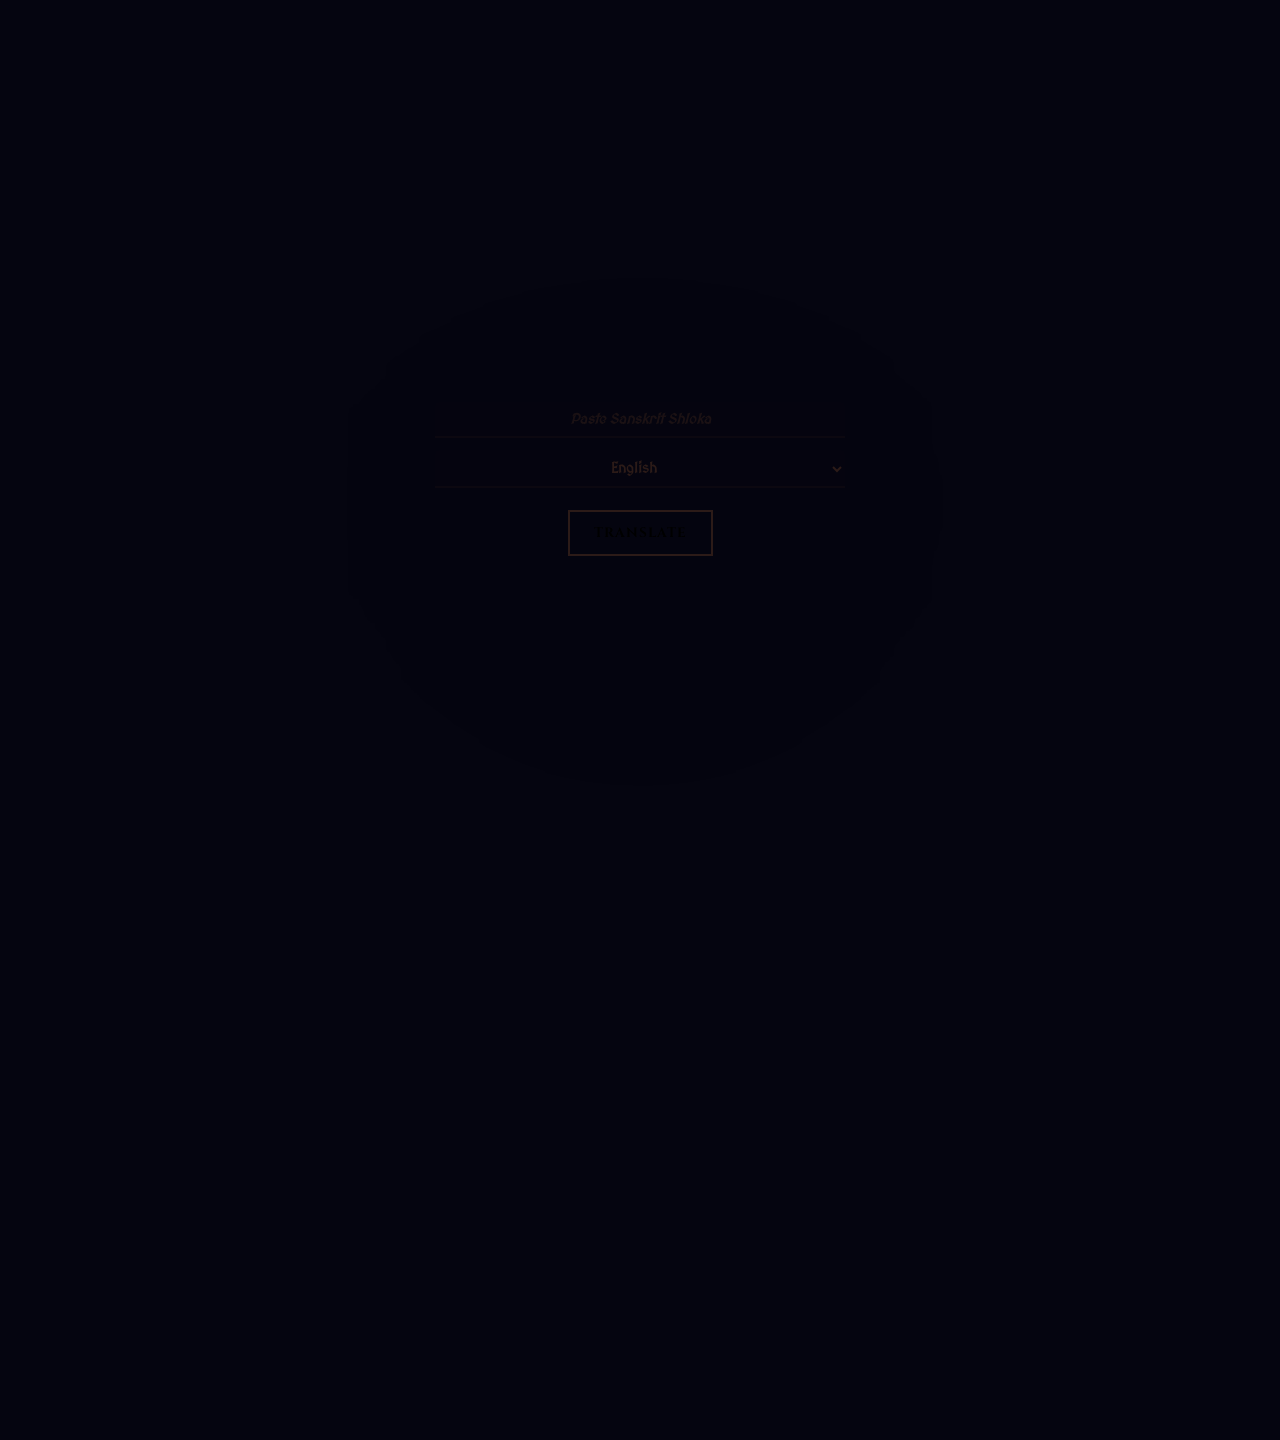
==== frontend/BV/translation.html @ 22477302 "Changes in dashboard" ====
<!DOCTYPE html>
<html lang="en">
<head>
	<meta charset="UTF-8" />
	<meta name="viewport" content="width=device-width, initial-scale=1.0" />
	<title>Divine Scroll Interface</title>
	<link rel="stylesheet" href="style.css">
	<link href="https://fonts.googleapis.com/css2?family=Cinzel:wght@400;700&family=MedievalSharp&display=swap" rel="stylesheet">
</head>
<body>
    

	<div class="chakra-layer"></div>

	<div class="scroll-container">
		<div class="scroll-content">

			<form class="form-card" id="divineForm">

				<!-- ✅ SINGLE LINE INPUT -->
				<input type="text" id="userName" placeholder="Paste Sanskrit Shloka" />

				<select id="userLanguage">
					    <option value="english">English</option>
     <option value="hindi">Hindi</option>
    <option value="telugu">Telugu</option>
    <option value="tamil">Tamil</option>
    <option value="kannada">Kannada</option>
    <option value="malayalam">Malayalam</option>
    <option value="marathi">Marathi</option>
    <option value="bengali">Bengali</option>
    <option value="gujarati">Gujarati</option>
    <option value="urdu">Urdu</option>

    <option value="afrikaans">Afrikaans</option>
    <option value="albanian">Albanian</option>
    <option value="amharic">Amharic</option>
    <option value="arabic">Arabic</option>
    <option value="armenian">Armenian</option>
    <option value="azerbaijani">Azerbaijani</option>
    <option value="basque">Basque</option>
    <option value="belarusian">Belarusian</option>
    <option value="bosnian">Bosnian</option>
    <option value="bulgarian">Bulgarian</option>
    <option value="catalan">Catalan</option>
    <option value="cebuano">Cebuano</option>
    <option value="chinese_simplified">Chinese (Simplified)</option>
    <option value="chinese_traditional">Chinese (Traditional)</option>
    <option value="corsican">Corsican</option>
    <option value="croatian">Croatian</option>
    <option value="czech">Czech</option>
    <option value="danish">Danish</option>
    <option value="dutch">Dutch</option>
    <option value="esperanto">Esperanto</option>
    <option value="estonian">Estonian</option>
    <option value="filipino">Filipino</option>
    <option value="finnish">Finnish</option>
    <option value="french">French</option>
    <option value="frisian">Frisian</option>
    <option value="galician">Galician</option>
    <option value="georgian">Georgian</option>
    <option value="german">German</option>
    <option value="greek">Greek</option>
    <option value="haitian_creole">Haitian Creole</option>
    <option value="hausa">Hausa</option>
    <option value="hawaiian">Hawaiian</option>
    <option value="hebrew">Hebrew</option>
    <option value="hungarian">Hungarian</option>
    <option value="icelandic">Icelandic</option>
    <option value="igbo">Igbo</option>
    <option value="indonesian">Indonesian</option>
    <option value="irish">Irish</option>
    <option value="italian">Italian</option>
    <option value="japanese">Japanese</option>
    <option value="javanese">Javanese</option>
    <option value="kazakh">Kazakh</option>
    <option value="khmer">Khmer</option>
    <option value="kinyarwanda">Kinyarwanda</option>
    <option value="korean">Korean</option>
    <option value="kurdish">Kurdish</option>
    <option value="kyrgyz">Kyrgyz</option>
    <option value="lao">Lao</option>
    <option value="latin">Latin</option>
    <option value="latvian">Latvian</option>
    <option value="lithuanian">Lithuanian</option>
    <option value="luxembourgish">Luxembourgish</option>
    <option value="macedonian">Macedonian</option>
    <option value="malagasy">Malagasy</option>
    <option value="malay">Malay</option>
    <option value="mongolian">Mongolian</option>
    <option value="myanmar">Myanmar (Burmese)</option>
    <option value="nepali">Nepali</option>
    <option value="norwegian">Norwegian</option>
    <option value="pashto">Pashto</option>
    <option value="persian">Persian</option>
    <option value="polish">Polish</option>
    <option value="portuguese">Portuguese</option>
    <option value="punjabi">Punjabi</option>
    <option value="romanian">Romanian</option>
    <option value="russian">Russian</option>
    <option value="serbian">Serbian</option>
    <option value="sinhala">Sinhala</option>
    <option value="slovak">Slovak</option>
    <option value="slovenian">Slovenian</option>
    <option value="somali">Somali</option>
    <option value="spanish">Spanish</option>
    <option value="sundanese">Sundanese</option>
    <option value="swahili">Swahili</option>
    <option value="swedish">Swedish</option>
    <option value="tajik">Tajik</option>
    <option value="thai">Thai</option>
    <option value="turkish">Turkish</option>
    <option value="ukrainian">Ukrainian</option>
    <option value="uyghur">Uyghur</option>
    <option value="uzbek">Uzbek</option>
    <option value="vietnamese">Vietnamese</option>
    <option value="welsh">Welsh</option>
    <option value="xhosa">Xhosa</option>
    <option value="yiddish">Yiddish</option>
    <option value="yoruba">Yoruba</option>
    <option value="zulu">Zulu</option>

				</select>

				<button type="submit">Translate</button>
			</form>
            
			<div id="outputSection" class="output-section" style="visibility: hidden;">
				<p id="outputText"></p>
				<button id="playAudioBtn" class="audio-btn" style="display:none;">
					🔊 Listen
				</button>
			</div>

		</div>
	</div>

	<canvas id="dustCanvas"></canvas>
	<script src="script.js"></script>
</body>
</html>
---- frontend/BV/style.css ----
/* Reset & Variables */
:root {
    --gold: #d4af37;
    --gold-glow: rgba(212, 175, 55, 0.6);
    --parchment-ink: #2c1b18;
    --parchment-ink-dim: rgba(44, 27, 24, 0.6);
    --input-bg: rgba(44, 27, 24, 0.03);
    --input-border: rgba(44, 27, 24, 0.2);
    --font-title: 'Cinzel', serif;
    --font-body: 'MedievalSharp', cursive;
}

* {
    box-sizing: border-box;
    margin: 0;
    padding: 0;
}

/* 1. Galaxy Background & Layout */
body {
    width: 100vw;
    height: 100vh;
    overflow: hidden;
    background-color: #050510;
    background-image: url('galaxy.jpg'); /* Ensure this image exists */
    background-size: cover;
    background-position: center;
    background-repeat: no-repeat;
    display: flex;
    justify-content: center;
    align-items: center;
    font-family: var(--font-title);
    color: var(--parchment-ink);
}

/* 2. Rotating Sudarshana Chakra (Background Layer) */
.chakra-layer {
    position: absolute;
    top: 50%;
    left: 50%;
    width: 110vmin; /* Responsive size based on viewport */
    height: 110vmin;
    background-image: url('chakra.png'); /* Ensure this image exists */
    background-size: contain;
    background-position: center;
    background-repeat: no-repeat;
    z-index: 1; /* Behind scroll */
    opacity: 0.8;
    filter: drop-shadow(0 0 30px var(--gold-glow));
    /* Animation */
    animation: rotateChakra 120s linear infinite, pulseGlow 4s ease-in-out infinite;
    pointer-events: none; /* Let clicks pass through */
}

@keyframes rotateChakra {
    from {
        transform: translate(-50%, -50%) rotate(0deg);
    }
    to {
        transform: translate(-50%, -50%) rotate(360deg);
    }
}

@keyframes pulseGlow {
    0%, 100% {
        filter: drop-shadow(0 0 30px var(--gold-glow));
        opacity: 0.8;
    }
    50% {
        filter: drop-shadow(0 0 60px rgba(212, 175, 55, 0.8));
        opacity: 1;
    }
}

/* 3. Scroll Image (Foreground Layer) */
.scroll-container {
    position: relative;
    z-index: 10; /* Above Chakra and Dust */
    width: min(750px, 95vw);
    height: min(950px, 92vh);
    aspect-ratio: 3/4; /* Maintain scroll shape */
    background-image: url('scroll.png'); /* Ensure this image exists */
    background-size: 100% 100%; /* Stretch to fit container */
    background-position: center;
    background-repeat: no-repeat;
    display: flex;
    justify-content: center;
    align-items: center;

    filter: drop-shadow(0 50px 100px rgba(0,0,0,0.95));
}

.scroll-content {
    width: 65%;
    height: 70%; /* Confine content to the safe area of the scroll */
    display: flex;
    flex-direction: column;
    align-items: center;
    justify-content: center; /* Center vertically within the paper */
    text-align: center;
    padding: 1rem;
    gap: 0.5rem;
    margin-top: 8rem;
}

/* 4. Transparent Form */
.form-card {
    width: 100%;
    display: flex;
    flex-direction: column;
    gap: 12px;
    align-items: center;
}

input, select {
    width: 90%;
    padding: 8px;
    background: var(--input-bg);
    border: none;
    border-bottom: 2px solid var(--input-border);
    font-family: var(--font-body);
    font-size: 0.9rem;
    color: var(--parchment-ink);
    font-weight: 700;
    outline: none;
    text-align: center;
    transition: all 0.3s ease;
    border-radius: 4px 4px 0 0;
}

input::placeholder {
    color: var(--parchment-ink-dim);
    font-style: italic;
}

input:focus, select:focus {
    background: rgba(44, 27, 24, 0.08);
    border-bottom-color: var(--gold);
}

button {
    margin-top: 10px;
    margin-bottom: 4px;
    padding: 12px 24px;
    background: transparent;
    border: 2px solid var(--parchment-ink);
    font-family: var(--font-title);
    font-weight: 700;
    font-size: 0.85rem;
    text-transform: uppercase;
    cursor: pointer;
    transition: all 0.3s ease;
    letter-spacing: 1px;
}

button:hover {
    background: var(--parchment-ink);
    color: var(--gold);
    box-shadow: 0 5px 15px rgba(44, 27, 24, 0.3);
    letter-spacing: 3px;
}

button:disabled {
    opacity: 0.5;
    cursor: not-allowed;
    border-color: var(--input-border);
}

/* 5. Output Text & 6. Audio Button */
.output-section {
    display: flex;
    flex-direction: column;
    justify-content: center;
    align-items: center;
    width: 100%;
    min-height: auto;
    margin-top: 6px;
}

#outputText {
    margin-top: 4px;
    margin-bottom: 4px;
    font-family: var(--font-body);
    font-size: 0.9rem;
    line-height: 1.6;
    font-weight: 600;
    min-height: 3em;
    text-shadow: 0 1px 1px rgba(255,255,255,0.5);
}

/* Typewriter Cursor */
.cursor::after {
    content: '|';
    animation: blink 1s step-end infinite;
    color: var(--parchment-ink);
}

@keyframes blink {
    0%, 100% { opacity: 1; }
    50% { opacity: 0; }
}

.audio-btn {
    pointer-events: auto !important;
    margin-top: 6px;
    border: 1px solid var(--parchment-ink);
    font-size: 0.9rem;
    padding: 8px 16px;
    display: flex;
    align-items: center;
    gap: 8px;
    z-index: 99999;
    position: relative;
}

/* Particle Canvas */
#dustCanvas {
    position: fixed;
    top: 0;
    left: 0;
    width: 100%;
    height: 100%;
    pointer-events: none; /* Allow clicks to pass through to the form */
    z-index: 1; /* Background layer: Above Chakra (z-1) but behind Scroll (z-10) */
}
.back-btn {
  position: fixed;
  top: 20px;
  left: 20px;
  text-decoration: none;
  background: #D4AF37;
  color: black;
  padding: 8px 16px;
  border-radius: 20px;
  font-weight: 600;
  z-index: 999;
  transition: 0.3s;
}

.back-btn:hover {
  background: #b9972e;
}
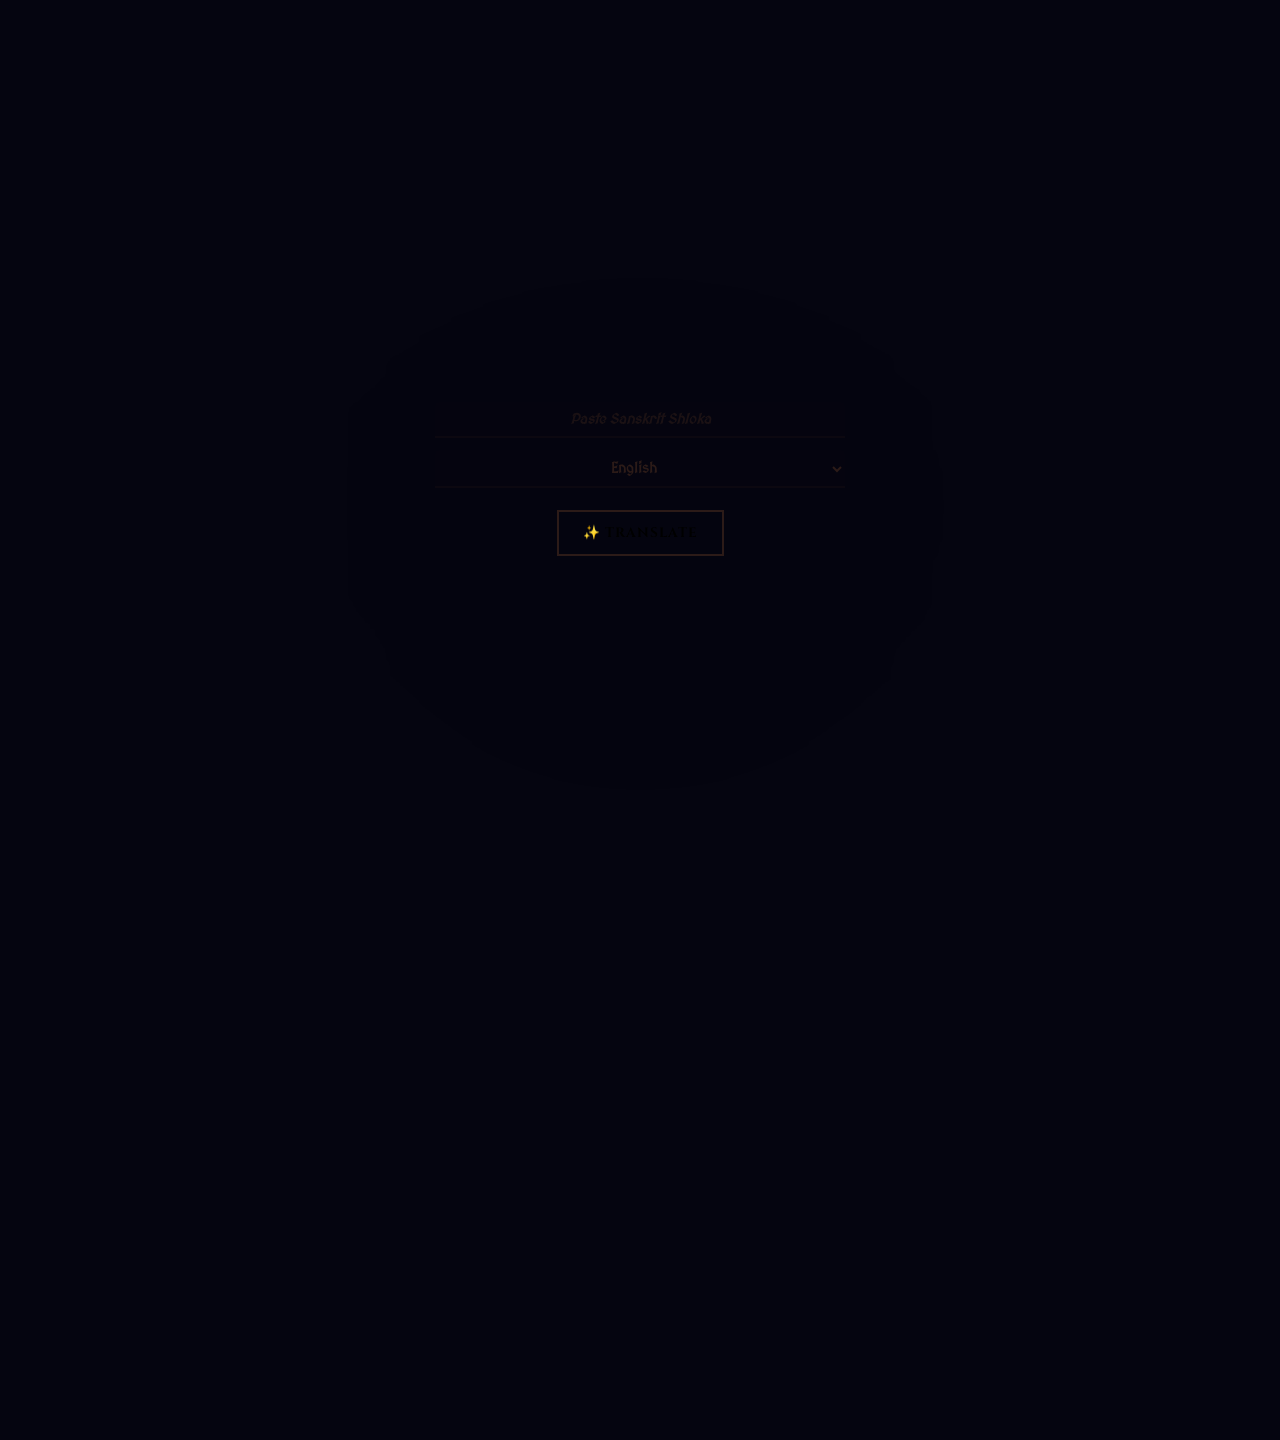
==== commit d5553c91: "Changes in index.html" ====
--- a/frontend/BV/translation.html
+++ b/frontend/BV/translation.html
@@ -1,141 +1,160 @@
 <!DOCTYPE html>
 <html lang="en">
 <head>
-	<meta charset="UTF-8" />
-	<meta name="viewport" content="width=device-width, initial-scale=1.0" />
-	<title>Divine Scroll Interface</title>
-	<link rel="stylesheet" href="style.css">
-	<link href="https://fonts.googleapis.com/css2?family=Cinzel:wght@400;700&family=MedievalSharp&display=swap" rel="stylesheet">
+    <meta charset="UTF-8" />
+    <meta name="viewport" content="width=device-width, initial-scale=1.0" />
+    <title>Divine Scroll Interface</title>
+
+    <link rel="stylesheet" href="style.css">
+    <link href="https://fonts.googleapis.com/css2?family=Cinzel:wght@400;700&family=MedievalSharp&display=swap" rel="stylesheet">
 </head>
+
 <body>
-    
 
-	<div class="chakra-layer"></div>
+    <!-- Decorative Background Layer -->
+    <div class="chakra-layer"></div>
 
-	<div class="scroll-container">
-		<div class="scroll-content">
+    <div class="scroll-container">
+        <div class="scroll-content">
 
-			<form class="form-card" id="divineForm">
+            <!-- 🔥 Back Button -->
+           
 
-				<!-- ✅ SINGLE LINE INPUT -->
-				<input type="text" id="userName" placeholder="Paste Sanskrit Shloka" />
+            <!-- Translation Form -->
+            <form class="form-card" id="divineForm">
 
-				<select id="userLanguage">
-					    <option value="english">English</option>
-     <option value="hindi">Hindi</option>
-    <option value="telugu">Telugu</option>
-    <option value="tamil">Tamil</option>
-    <option value="kannada">Kannada</option>
-    <option value="malayalam">Malayalam</option>
-    <option value="marathi">Marathi</option>
-    <option value="bengali">Bengali</option>
-    <option value="gujarati">Gujarati</option>
-    <option value="urdu">Urdu</option>
+                <!-- Sanskrit Input -->
+                <input 
+                    type="text" 
+                    id="userName" 
+                    placeholder="Paste Sanskrit Shloka" 
+                    required
+                />
 
-    <option value="afrikaans">Afrikaans</option>
-    <option value="albanian">Albanian</option>
-    <option value="amharic">Amharic</option>
-    <option value="arabic">Arabic</option>
-    <option value="armenian">Armenian</option>
-    <option value="azerbaijani">Azerbaijani</option>
-    <option value="basque">Basque</option>
-    <option value="belarusian">Belarusian</option>
-    <option value="bosnian">Bosnian</option>
-    <option value="bulgarian">Bulgarian</option>
-    <option value="catalan">Catalan</option>
-    <option value="cebuano">Cebuano</option>
-    <option value="chinese_simplified">Chinese (Simplified)</option>
-    <option value="chinese_traditional">Chinese (Traditional)</option>
-    <option value="corsican">Corsican</option>
-    <option value="croatian">Croatian</option>
-    <option value="czech">Czech</option>
-    <option value="danish">Danish</option>
-    <option value="dutch">Dutch</option>
-    <option value="esperanto">Esperanto</option>
-    <option value="estonian">Estonian</option>
-    <option value="filipino">Filipino</option>
-    <option value="finnish">Finnish</option>
-    <option value="french">French</option>
-    <option value="frisian">Frisian</option>
-    <option value="galician">Galician</option>
-    <option value="georgian">Georgian</option>
-    <option value="german">German</option>
-    <option value="greek">Greek</option>
-    <option value="haitian_creole">Haitian Creole</option>
-    <option value="hausa">Hausa</option>
-    <option value="hawaiian">Hawaiian</option>
-    <option value="hebrew">Hebrew</option>
-    <option value="hungarian">Hungarian</option>
-    <option value="icelandic">Icelandic</option>
-    <option value="igbo">Igbo</option>
-    <option value="indonesian">Indonesian</option>
-    <option value="irish">Irish</option>
-    <option value="italian">Italian</option>
-    <option value="japanese">Japanese</option>
-    <option value="javanese">Javanese</option>
-    <option value="kazakh">Kazakh</option>
-    <option value="khmer">Khmer</option>
-    <option value="kinyarwanda">Kinyarwanda</option>
-    <option value="korean">Korean</option>
-    <option value="kurdish">Kurdish</option>
-    <option value="kyrgyz">Kyrgyz</option>
-    <option value="lao">Lao</option>
-    <option value="latin">Latin</option>
-    <option value="latvian">Latvian</option>
-    <option value="lithuanian">Lithuanian</option>
-    <option value="luxembourgish">Luxembourgish</option>
-    <option value="macedonian">Macedonian</option>
-    <option value="malagasy">Malagasy</option>
-    <option value="malay">Malay</option>
-    <option value="mongolian">Mongolian</option>
-    <option value="myanmar">Myanmar (Burmese)</option>
-    <option value="nepali">Nepali</option>
-    <option value="norwegian">Norwegian</option>
-    <option value="pashto">Pashto</option>
-    <option value="persian">Persian</option>
-    <option value="polish">Polish</option>
-    <option value="portuguese">Portuguese</option>
-    <option value="punjabi">Punjabi</option>
-    <option value="romanian">Romanian</option>
-    <option value="russian">Russian</option>
-    <option value="serbian">Serbian</option>
-    <option value="sinhala">Sinhala</option>
-    <option value="slovak">Slovak</option>
-    <option value="slovenian">Slovenian</option>
-    <option value="somali">Somali</option>
-    <option value="spanish">Spanish</option>
-    <option value="sundanese">Sundanese</option>
-    <option value="swahili">Swahili</option>
-    <option value="swedish">Swedish</option>
-    <option value="tajik">Tajik</option>
-    <option value="thai">Thai</option>
-    <option value="turkish">Turkish</option>
-    <option value="ukrainian">Ukrainian</option>
-    <option value="uyghur">Uyghur</option>
-    <option value="uzbek">Uzbek</option>
-    <option value="vietnamese">Vietnamese</option>
-    <option value="welsh">Welsh</option>
-    <option value="xhosa">Xhosa</option>
-    <option value="yiddish">Yiddish</option>
-    <option value="yoruba">Yoruba</option>
-    <option value="zulu">Zulu</option>
+                <!-- Language Selection -->
+                <select id="userLanguage">
 
-				</select>
+                    <option value="english">English</option>
+                    <option value="hindi">Hindi</option>
+                    <option value="telugu">Telugu</option>
+                    <option value="tamil">Tamil</option>
+                    <option value="kannada">Kannada</option>
+                    <option value="malayalam">Malayalam</option>
+                    <option value="marathi">Marathi</option>
+                    <option value="bengali">Bengali</option>
+                    <option value="gujarati">Gujarati</option>
+                    <option value="urdu">Urdu</option>
 
-				<button type="submit">Translate</button>
-			</form>
-            
-			<div id="outputSection" class="output-section" style="visibility: hidden;">
-				<p id="outputText"></p>
-				<button id="playAudioBtn" class="audio-btn" style="display:none;">
-					🔊 Listen
-				</button>
-			</div>
+                    <option value="afrikaans">Afrikaans</option>
+                    <option value="albanian">Albanian</option>
+                    <option value="amharic">Amharic</option>
+                    <option value="arabic">Arabic</option>
+                    <option value="armenian">Armenian</option>
+                    <option value="azerbaijani">Azerbaijani</option>
+                    <option value="basque">Basque</option>
+                    <option value="belarusian">Belarusian</option>
+                    <option value="bosnian">Bosnian</option>
+                    <option value="bulgarian">Bulgarian</option>
+                    <option value="catalan">Catalan</option>
+                    <option value="cebuano">Cebuano</option>
+                    <option value="chinese_simplified">Chinese (Simplified)</option>
+                    <option value="chinese_traditional">Chinese (Traditional)</option>
+                    <option value="corsican">Corsican</option>
+                    <option value="croatian">Croatian</option>
+                    <option value="czech">Czech</option>
+                    <option value="danish">Danish</option>
+                    <option value="dutch">Dutch</option>
+                    <option value="esperanto">Esperanto</option>
+                    <option value="estonian">Estonian</option>
+                    <option value="filipino">Filipino</option>
+                    <option value="finnish">Finnish</option>
+                    <option value="french">French</option>
+                    <option value="frisian">Frisian</option>
+                    <option value="galician">Galician</option>
+                    <option value="georgian">Georgian</option>
+                    <option value="german">German</option>
+                    <option value="greek">Greek</option>
+                    <option value="haitian_creole">Haitian Creole</option>
+                    <option value="hausa">Hausa</option>
+                    <option value="hawaiian">Hawaiian</option>
+                    <option value="hebrew">Hebrew</option>
+                    <option value="hungarian">Hungarian</option>
+                    <option value="icelandic">Icelandic</option>
+                    <option value="igbo">Igbo</option>
+                    <option value="indonesian">Indonesian</option>
+                    <option value="irish">Irish</option>
+                    <option value="italian">Italian</option>
+                    <option value="japanese">Japanese</option>
+                    <option value="javanese">Javanese</option>
+                    <option value="kazakh">Kazakh</option>
+                    <option value="khmer">Khmer</option>
+                    <option value="kinyarwanda">Kinyarwanda</option>
+                    <option value="korean">Korean</option>
+                    <option value="kurdish">Kurdish</option>
+                    <option value="kyrgyz">Kyrgyz</option>
+                    <option value="lao">Lao</option>
+                    <option value="latin">Latin</option>
+                    <option value="latvian">Latvian</option>
+                    <option value="lithuanian">Lithuanian</option>
+                    <option value="luxembourgish">Luxembourgish</option>
+                    <option value="macedonian">Macedonian</option>
+                    <option value="malagasy">Malagasy</option>
+                    <option value="malay">Malay</option>
+                    <option value="mongolian">Mongolian</option>
+                    <option value="myanmar">Myanmar (Burmese)</option>
+                    <option value="nepali">Nepali</option>
+                    <option value="norwegian">Norwegian</option>
+                    <option value="pashto">Pashto</option>
+                    <option value="persian">Persian</option>
+                    <option value="polish">Polish</option>
+                    <option value="portuguese">Portuguese</option>
+                    <option value="punjabi">Punjabi</option>
+                    <option value="romanian">Romanian</option>
+                    <option value="russian">Russian</option>
+                    <option value="serbian">Serbian</option>
+                    <option value="sinhala">Sinhala</option>
+                    <option value="slovak">Slovak</option>
+                    <option value="slovenian">Slovenian</option>
+                    <option value="somali">Somali</option>
+                    <option value="spanish">Spanish</option>
+                    <option value="sundanese">Sundanese</option>
+                    <option value="swahili">Swahili</option>
+                    <option value="swedish">Swedish</option>
+                    <option value="tajik">Tajik</option>
+                    <option value="thai">Thai</option>
+                    <option value="turkish">Turkish</option>
+                    <option value="ukrainian">Ukrainian</option>
+                    <option value="uyghur">Uyghur</option>
+                    <option value="uzbek">Uzbek</option>
+                    <option value="vietnamese">Vietnamese</option>
+                    <option value="welsh">Welsh</option>
+                    <option value="xhosa">Xhosa</option>
+                    <option value="yiddish">Yiddish</option>
+                    <option value="yoruba">Yoruba</option>
+                    <option value="zulu">Zulu</option>
 
-		</div>
-	</div>
+                </select>
 
-	<canvas id="dustCanvas"></canvas>
-	<script src="script.js"></script>
+                <!-- Translate Button -->
+                <button type="submit" class="translate-btn">
+                    ✨ Translate
+                </button>
+
+            </form>
+
+            <!-- Output Section -->
+            <div id="outputSection" class="output-section" style="visibility: hidden;">
+                <p id="outputText"></p>
+
+               
+            </div>
+
+        </div>
+    </div>
+
+    <canvas id="dustCanvas"></canvas>
+
+    <script src="script.js"></script>
+
 </body>
-</html>
+</html>
